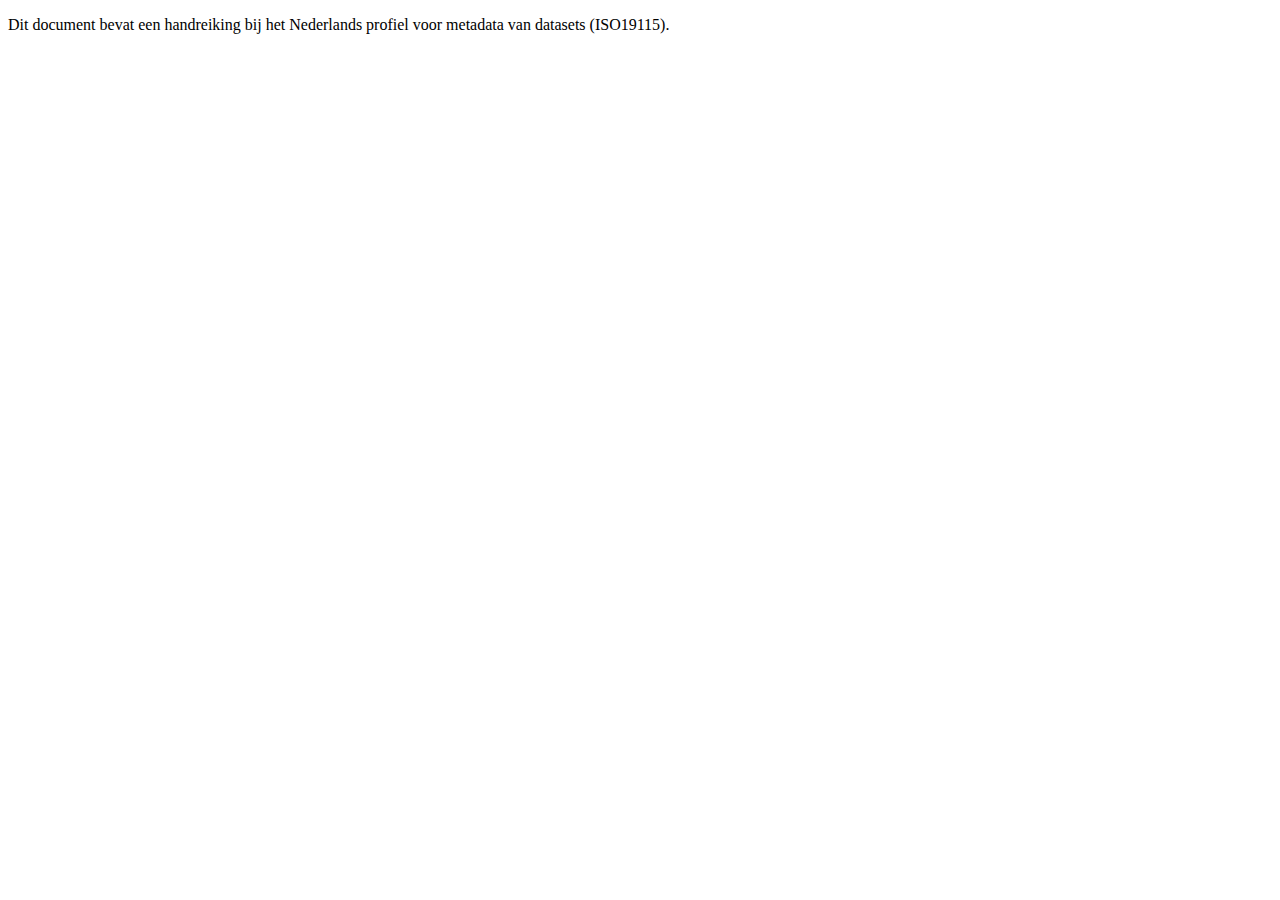
==== handreiking/index.html @ 475e28ea "initial commit handreiking" ====
<!DOCTYPE html>
<html lang="nl">
  <head>
    <meta content="text/html; charset=utf-8" http-equiv="content-type">
    <meta name="viewport" content="width=device-width, initial-scale=1, shrink-to-fit=no">
    <link rel="shortcut icon" type="image/x-icon" href="https://tools.geostandaarden.nl/respec/media/logos/Geonovum.ico">
    <link rel="stylesheet" type="text/css" href="../st-mdprofiel-iso19115/localstyle.css">
    <title>Handreiking Nederlands profiel op ISO 19115 voor geografie versie 2.0.0</title>
    <script class="remove" src="https://tools.geostandaarden.nl/respec/builds/respec-geonovum.js"></script>
    <script class="remove" src="config-hr.js"></script>
  </head>
  <body>
    <section id='abstract'>
      <p>Dit document bevat een handreiking bij het Nederlands profiel voor metadata van datasets (ISO19115).</p></section>
    <section id='sotd'><p></p></section>  
    <section data-format="markdown" data-include="1-inleiding.md"></section>
    <section data-format="markdown" data-include="2-uitgangspunten.md"></section>
    <section data-format="markdown" data-include="3-usecases.md"></section>
    <section data-format="markdown" data-include="4-client vereisten.md"></section>
    <section data-format="markdown" data-include="5-server vereisten.md"></section>
    
    <script class="remove" src="../st-mdprofiel-iso19115/localscript.js"></script>
  </body>
</html>
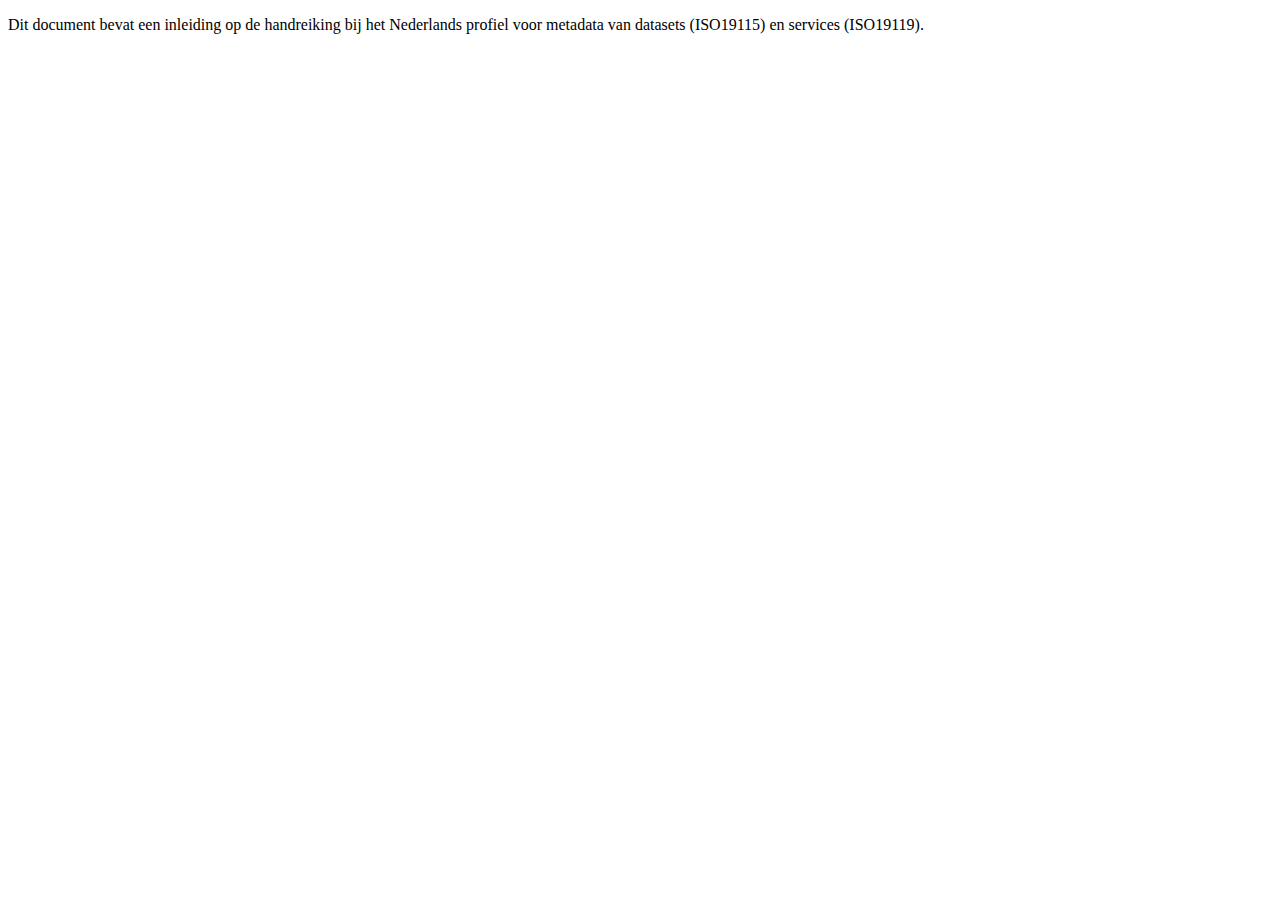
==== commit 82caa3b2: "update table style, some link fixes in service document" ====
--- a/handreiking/index.html
+++ b/handreiking/index.html
@@ -4,21 +4,24 @@
     <meta content="text/html; charset=utf-8" http-equiv="content-type">
     <meta name="viewport" content="width=device-width, initial-scale=1, shrink-to-fit=no">
     <link rel="shortcut icon" type="image/x-icon" href="https://tools.geostandaarden.nl/respec/media/logos/Geonovum.ico">
-    <link rel="stylesheet" type="text/css" href="../st-mdprofiel-iso19115/localstyle.css">
-    <title>Handreiking Nederlands profiel op ISO 19115 voor geografie versie 2.0.0</title>
+    <link rel="stylesheet" type="text/css" href="include/custom.css"></link>
+    <title>Handreiking Nederlands profiel op ISO 19115 voor datasets en ISO 19119 voor services versie 2.0.0</title>
+    <script class="remove" src="config-hr.js"></script>
     <script class="remove" src="https://tools.geostandaarden.nl/respec/builds/respec-geonovum.js"></script>
-    <script class="remove" src="config-hr.js"></script>
   </head>
   <body>
     <section id='abstract'>
-      <p>Dit document bevat een handreiking bij het Nederlands profiel voor metadata van datasets (ISO19115).</p></section>
-    <section id='sotd'><p></p></section>  
+      <p>
+        Dit document bevat een inleiding op de handreiking bij het Nederlands profiel voor metadata van datasets (ISO19115) en services (ISO19119).
+      </p>
+    </section>
+    <section id='sotd'>
+      <p>
+      </p>
+    </section>
     <section data-format="markdown" data-include="1-inleiding.md"></section>
-    <section data-format="markdown" data-include="2-uitgangspunten.md"></section>
-    <section data-format="markdown" data-include="3-usecases.md"></section>
-    <section data-format="markdown" data-include="4-client vereisten.md"></section>
-    <section data-format="markdown" data-include="5-server vereisten.md"></section>
-    
-    <script class="remove" src="../st-mdprofiel-iso19115/localscript.js"></script>
+    <section data-format="markdown" data-include="2-standaarden.md"></section>
+    <section data-format="markdown" data-include="3-werkproces.md"></section>
+    <section data-format="markdown" data-include="4-verder.md"></section>
   </body>
 </html>
--- a/handreiking/include/custom.css
+++ b/handreiking/include/custom.css
@@ -0,0 +1,14 @@
+th,td {
+border:1px solid #eee;
+padding:8px;
+vertical-align: top;
+}
+
+th {
+  background-color: #eee;
+}
+
+table {
+  border-spacing: 0px;
+  border-collapse: collapse;
+}
